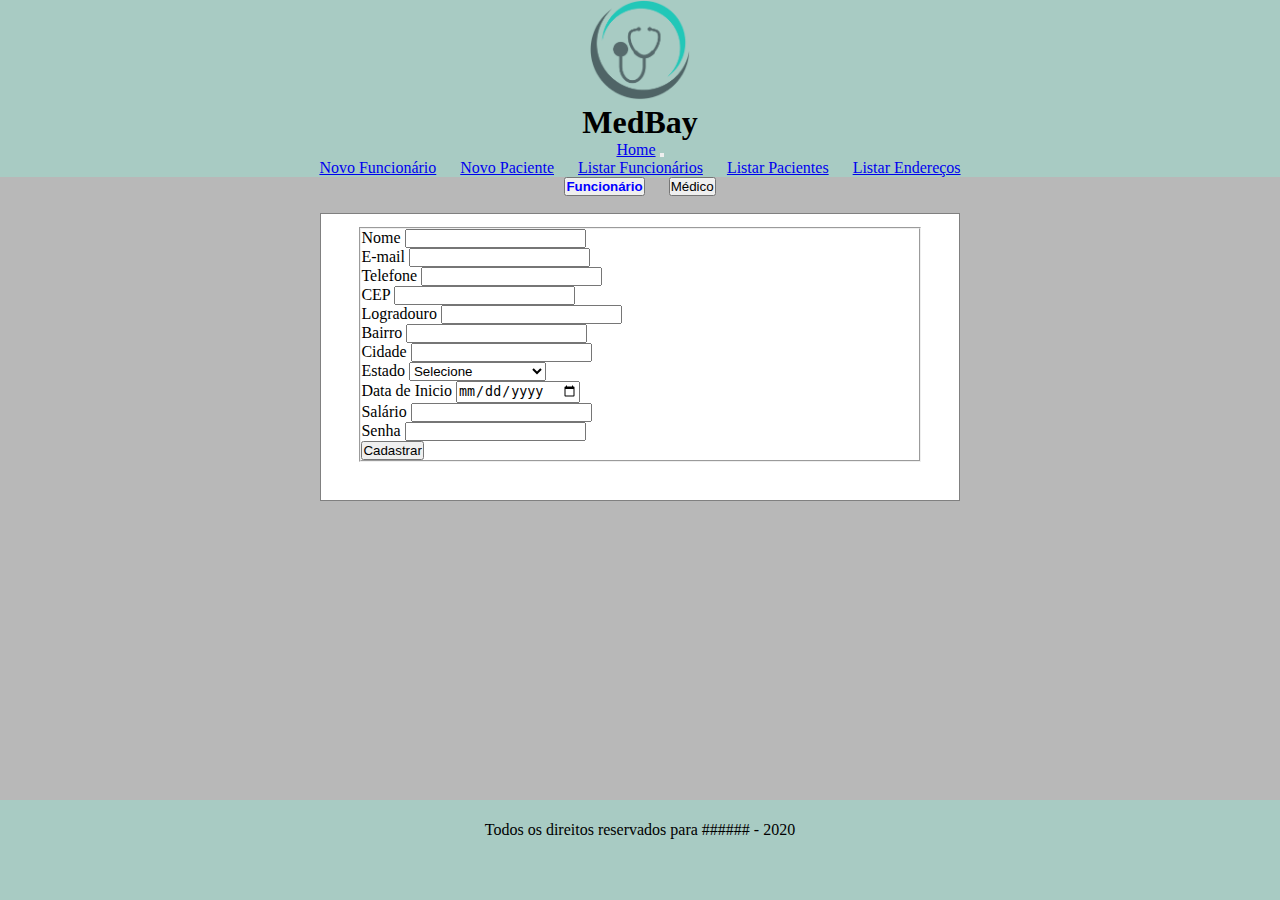
==== paginas/cadastro_funcionario/index.html @ 80902585 "att" ====
<!DOCTYPE html>
<html lang="pt-br">
<head>
    <meta charset="UTF-8">
    <meta name="viewport" content="width=device-width, initial-scale=1.0">
    <title>Cadastro Funcionários</title>
    <link href="https://cdn.jsdelivr.net/npm/bootstrap@5.0.0-alpha3/dist/css/bootstrap.min.css" rel="stylesheet"
    integrity="sha384-CuOF+2SnTUfTwSZjCXf01h7uYhfOBuxIhGKPbfEJ3+FqH/s6cIFN9bGr1HmAg4fQ" crossorigin="anonymous">

    <link rel="stylesheet" href="styles.css">

</head>
<body>
  <header>
    <div>
      <img id="logoCabe" src="../images/2632 [Convertido]-01.png" />
      <h1>MedBay</h1>
    </div>
    <nav class="navbar navbar-expand-lg navbar-light bg-light">
      <div class="container-fluid">
        <a class="navbar-brand" href="../home/index.html">Home</a>
        <button
          class="navbar-toggler"
          type="button"
          data-bs-toggle="collapse"
          data-bs-target="#navbarSupportedContent"
          aria-controls="navbarSupportedContent"
          aria-expanded="false"
          aria-label="Toggle navigation"
        >
          <span class="navbar-toggler-icon"></span>
        </button>
        <div class="collapse navbar-collapse" id="navbarSupportedContent">
          <ul class="navbar-nav m-auto mb-2 mb-lg-0">
            <li class="nav-item">
              <a class="nav-link active" aria-current="page" href="../cadastro_funcionario/index.html"
                >Novo Funcionário</a
              >
            </li>
            <li class="nav-item">
              <a class="nav-link active" aria-current="page" href="../cadastro_paciente/index.html"
                >Novo Paciente</a
              >
            </li>
            <li class="nav-item">
              <a class="nav-link active" aria-current="page" href="#"
                >Listar Funcionários</a
              >
            </li>
            <li class="nav-item">
              <a class="nav-link active" aria-current="page" href="#"
                >Listar Pacientes</a
              >
            </li>
            <li class="nav-item">
              <a class="nav-link active" aria-current="page" href="#"
                >Listar Endereços</a
              >
            </li>
          </ul>
        </div>
      </div>
    </nav>
  </header>
    <div class="funcButton divBack pt-2">
        <section>
            <ul>
                <li><button>Funcionário</button></li>
                <li><button>Médico</button></li>
                
            </ul>
        </section>
      </div>

    <main>
        <div class="tabs">
            <section>
              <form action="cadastra_func.php" method="POST">

                <fieldset>
                  
        
                  <div class="row g-3">
                   
                      <div class="col-9">
                        <label for="nome" class="form-label">Nome</label>
                        <input type="text" name="nome" class="form-control" id="nome">
                      </div>
              
                     
                      <div class="col-sm-9">
                        <label for="email" class="form-label">E-mail</label>
                        <input type="email" name="email" class="form-control" id="email">
                      </div>
                      <div class="col-sm-3">
                        <label for="tele" class="form-label">Telefone</label>
                        <input type="tel" name="tele" class="form-control" id="tele">
                      </div>
              
                    
                      <div class="col-sm">
                        <label for="cep" class="form-label">CEP</label>
                        <input type="number" name="cep" class="form-control" id="cep">
                      </div>
                      <div class="col-sm-5">
                        <label for="logra" class="form-label">Logradouro</label>
                        <input type="text" name="logra" class="form-control" id="logra">
                      </div>
                      <div class="col-sm-5">
                          <label for="bairro" class="form-label">Bairro</label>
                          <input type="text" name="bairro" class="form-control" id="bairro">
                      </div>
                      <div class="col-sm-5">
                          <label for="cidade" class="form-label">Cidade</label>
                          <input type="text" name="cidade" class="form-control" id="cidade">
                      </div>
                      <div class="col-sm-5">
                        <label for="estado" class="form-label">Estado</label>
                        <select id="estado" class="form-select" placeholder="Estado" name="estado">
                          <option selected>Selecione</option>
                          <option value="MG">MG - Minas Gerais</option>
                          <option value="RJ">RJ - Rio de Janeiro</option>
                          <option value="sp">SP - São Paulo</option>
                        </select>
                    </div>
                    <div class="col-sm-5">
                      <label for="inicio" class="form-label">Data de Inicio</label>
                      <input type="date" name="inicio" class="form-control" id="inicio">
                  </div>
                  <div class="col-sm-5">
                      <label for="salario" class="form-label">Salário</label>
                      <input type="number" name="salario" class="form-control" id="salario">
                  </div>
                  <div class="col-sm-5">
                      <label for="senha" class="form-label">Senha</label>
                      <input type="password" name="senha" class="form-control" id="senha">
                  </div>
                  <div class="col-12 pt-3" >
                    <button type="submit" class="btn btn-primary pt-2">Cadastrar</button>
                  </div>
                </fieldset>
  
              </form>
              
            </section>
            <section>
              <form action="cadastra_med.php" method="POST">

                <fieldset>
                  
        
                  <div class="row g-3">
                   
                      <div class="col-9">
                        <label for="nome" class="form-label">Nome</label>
                        <input type="text" name="nome" class="form-control" id="nome">
                      </div>
              
                     
                      <div class="col-sm-9">
                        <label for="email" class="form-label">E-mail</label>
                        <input type="email" name="email" class="form-control" id="email">
                      </div>
                      <div class="col-sm-3">
                        <label for="tele" class="form-label">Telefone</label>
                        <input type="tel" name="tele" class="form-control" id="tele">
                      </div>
              
                    
                      <div class="col-sm">
                        <label for="cep" class="form-label">CEP</label>
                        <input type="number" name="cep" class="form-control" id="cep">
                      </div>
                      <div class="col-sm-5">
                        <label for="logra" class="form-label">Logradouro</label>
                        <input type="text" name="logra" class="form-control" id="logra">
                      </div>
                      <div class="col-sm-5">
                          <label for="bairro" class="form-label">Bairro</label>
                          <input type="text" name="bairro" class="form-control" id="bairro">
                      </div>
                      <div class="col-sm-5">
                          <label for="cidade" class="form-label">Cidade</label>
                          <input type="text" name="cidade" class="form-control" id="cidade">
                      </div>
                      <div class="col-sm-5">
                        <label for="estado" class="form-label">Estado</label>
                        <select id="estado" class="form-select" placeholder="Estado" name="estado">
                          <option selected>Selecione</option>
                          <option value="mg">MG - Minas Gerais</option>
                          <option value="rj">RJ - Rio de Janeiro</option>
                          <option value="sp">SP - São Paulo</option>
                        </select>
                    </div>
                    <div class="col-sm-5">
                        <label for="inicio" class="form-label">Data de Inicio</label>
                        <input type="date" name="inicio" class="form-control" id="inicio">
                    </div>
                    <div class="col-sm-5">
                        <label for="salario" class="form-label">Salário</label>
                        <input type="number" name="salario" class="form-control" id="salario">
                    </div>
                    <div class="col-sm-5">
                        <label for="senha" class="form-label">Senha</label>
                        <input type="password" name="senha" class="form-control" id="senha">
                    </div>
                 
                  
        
        
                </fieldset>
        
                <fieldset>
                  
        
                  <div class="row g-3">
        
                    <div class="col-sm-6">
                      <label for="especialidade" class="form-label">Especialidade</label>
                      <input type="text" name="especialidade" class="form-control" id="especialidade">
                    </div>
                    <div class="col-sm-6">
                      <label for="crm" class="form-label">CRM</label>
                      <input type="number" name="crm" class="form-control" id="crm">
                    </div>
                  </div>
                </fieldset>
                <div class="col-sm pt-3" >
                  <button type="submit" class="btn btn-primary">Cadastrar</button>
                </div>
              </form>
              
            </section>
           

        </div>
    </main>
    <script src="index.js">
    
    </script>
    <footer class="footer">
      <div>
        <p>Todos os direitos reservados para ###### - 2020</P>
      </div>
    </footer>
</body>
</html>
---- paginas/cadastro_funcionario/styles.css ----
body{
            background-color: rgb(184, 184, 184);
        }
        *{padding:0;margin: 0;}
        
        ul{
            list-style-type: none;
            text-align: center;
        
        }
        .divBack{
            background-color: white;
        }
        div li{
            display: inline;
            padding: 0 10px;
            
        }
        .funcButton{
            
            border: none;
            outline: none;
           background-color: inherit;
            height: 30px;
            
            
        }

        div button:hover{
            color: blue;
            cursor: pointer;
            text-decoration: underline;
        }

        button.buttonActive{
            font-weight: bold;
            color: blue;
        }
        main h2{
            color: darkblue;
            text-align: center;
        }
        main section{
            border: 1px solid grey;
            margin: 0.5% 25%;

            padding :1% 3% 3%;
            background-color: white;
            
        }
        main section p{
            margin: 1px 0 ;
            padding: 10px 0;
        }
        
       
        .tabs section{
            display: none;    
        }
        section.tabActive{
            display: block;
        }

        header{
            width:100%;
            text-align:center;
            background-color: rgba(147, 228, 210, 0.425);
        }

        footer{
            position: absolute;
            bottom: 0;
            width: 100%;
            height: 100px;
            line-height: 60px;
            background-color:rgba(147, 228, 210, 0.425);
        }
        footer p{
          text-align : center;
        }
        #logoCabe{
          height: 100px;
          width: 100px;
          display:inline-block;
        margin: 0 auto;
        }
    
        #navAtual{
            color: blue;
            }
            #navAtual:hover{
            color: blue;
            cursor: pointer;
            text-decoration: underline;
            }
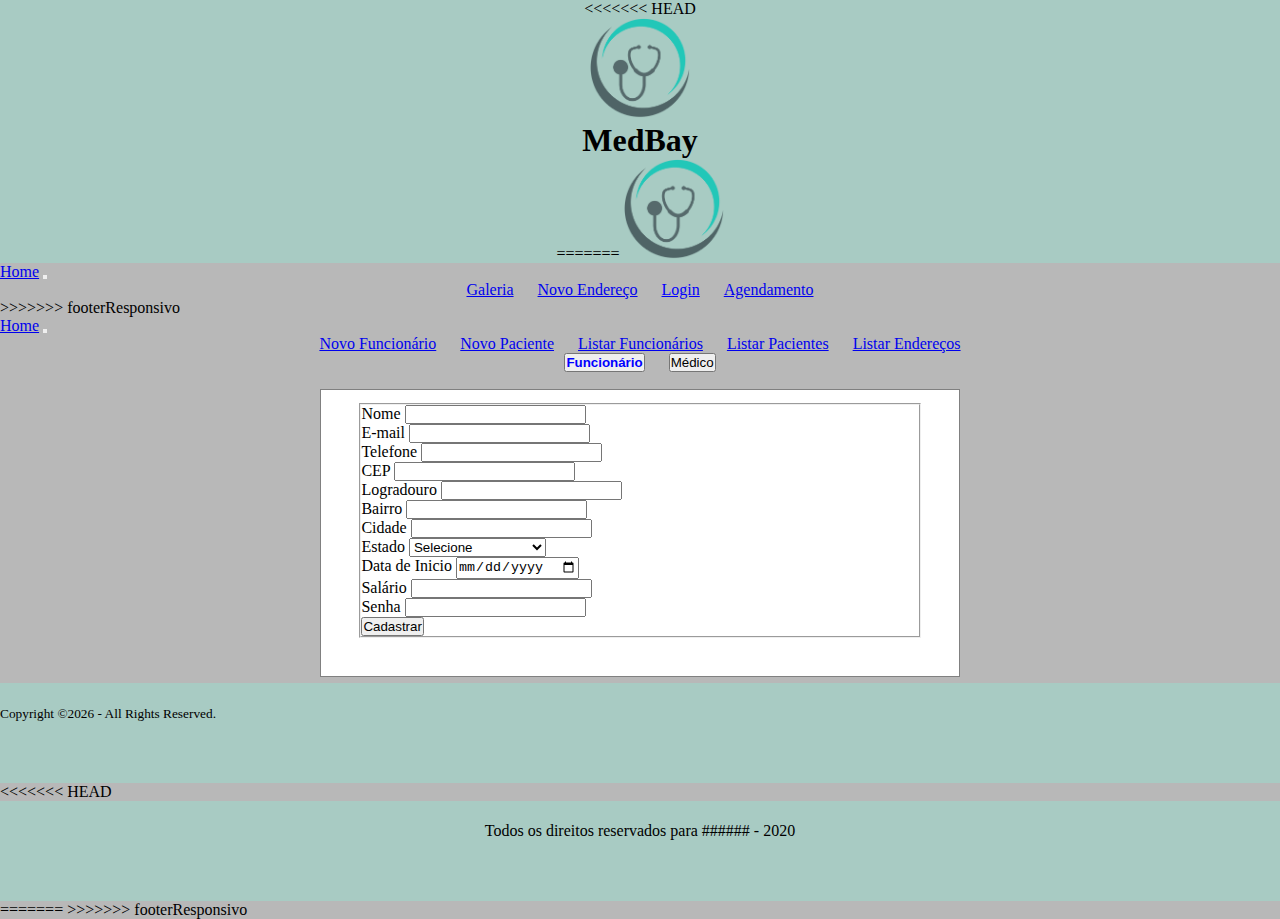
==== commit 9b1db6e6: "merge das branchs" ====
--- a/paginas/cadastro_funcionario/index.html
+++ b/paginas/cadastro_funcionario/index.html
@@ -12,9 +12,36 @@
 </head>
 <body>
   <header>
+<<<<<<< HEAD
     <div>
       <img id="logoCabe" src="../images/2632 [Convertido]-01.png" />
       <h1>MedBay</h1>
+=======
+    <img id="logoCabe" src="../images/2632 [Convertido]-01.png">
+  </header>
+  <nav class="navbar navbar-expand-lg navbar-light bg-light">
+    <div class="container-fluid">
+      <a class="navbar-brand" href="#">Home</a>
+      <button class="navbar-toggler" type="button" data-bs-toggle="collapse" data-bs-target="#navbarSupportedContent" aria-controls="navbarSupportedContent" aria-expanded="false" aria-label="Toggle navigation">
+        <span class="navbar-toggler-icon"></span>
+      </button>
+      <div class="collapse navbar-collapse" id="navbarSupportedContent">
+        <ul class="navbar-nav m-auto mb-2 mb-lg-0">
+          <li class="nav-item">
+            <a class="nav-link active" aria-current="page" href="../Galeria/index.html">Galeria</a>
+          </li>
+          <li class="nav-item">
+            <a class="nav-link active" aria-current="page" href="#">Novo Endereço</a>
+          </li>
+          <li class="nav-item">
+            <a class="nav-link active" aria-current="page" href="../login/index.html" id="navAtual">Login</a>
+          </li>
+          <li class="nav-item">
+            <a class="nav-link active" aria-current="page" href="../agendamento/index.html">Agendamento</a>
+          </li>
+        </ul>
+      </div>
+>>>>>>> footerResponsivo
     </div>
     <nav class="navbar navbar-expand-lg navbar-light bg-light">
       <div class="container-fluid">
@@ -235,13 +262,27 @@
 
         </div>
     </main>
+    <footer class="footer">
+      <div class="col-12">
+        
+        <div class="text-center py-2">
+           <small class="text-center text-black">
+              Copyright <span>©</span><span class='mr-2'></span><span><script>document.write(new Date().getFullYear());</script></span> - <span>All Rights Reserved.</span>
+           </small>
+        </div>
+     </div>
+    </footer>
     <script src="index.js">
     
     </script>
+<<<<<<< HEAD
     <footer class="footer">
       <div>
         <p>Todos os direitos reservados para ###### - 2020</P>
       </div>
     </footer>
+=======
+
+>>>>>>> footerResponsivo
 </body>
 </html>--- a/paginas/cadastro_funcionario/styles.css
+++ b/paginas/cadastro_funcionario/styles.css
@@ -69,9 +69,7 @@
         }
 
         footer{
-            position: absolute;
-            bottom: 0;
-            width: 100%;
+            
             height: 100px;
             line-height: 60px;
             background-color:rgba(147, 228, 210, 0.425);
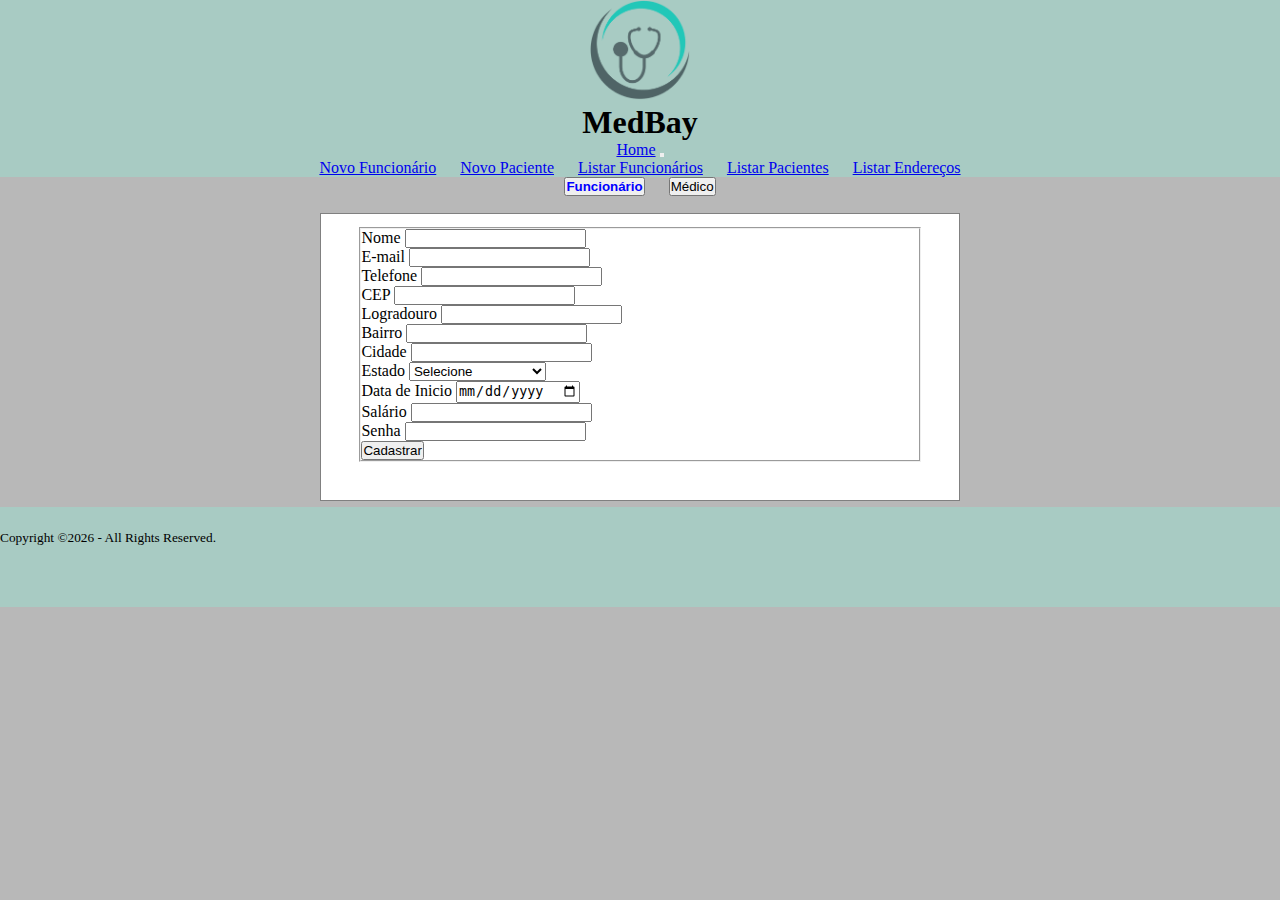
==== commit 1e6fdad8: "Atualização footer + main" ====
--- a/paginas/cadastro_funcionario/index.html
+++ b/paginas/cadastro_funcionario/index.html
@@ -12,36 +12,9 @@
 </head>
 <body>
   <header>
-<<<<<<< HEAD
     <div>
       <img id="logoCabe" src="../images/2632 [Convertido]-01.png" />
       <h1>MedBay</h1>
-=======
-    <img id="logoCabe" src="../images/2632 [Convertido]-01.png">
-  </header>
-  <nav class="navbar navbar-expand-lg navbar-light bg-light">
-    <div class="container-fluid">
-      <a class="navbar-brand" href="#">Home</a>
-      <button class="navbar-toggler" type="button" data-bs-toggle="collapse" data-bs-target="#navbarSupportedContent" aria-controls="navbarSupportedContent" aria-expanded="false" aria-label="Toggle navigation">
-        <span class="navbar-toggler-icon"></span>
-      </button>
-      <div class="collapse navbar-collapse" id="navbarSupportedContent">
-        <ul class="navbar-nav m-auto mb-2 mb-lg-0">
-          <li class="nav-item">
-            <a class="nav-link active" aria-current="page" href="../Galeria/index.html">Galeria</a>
-          </li>
-          <li class="nav-item">
-            <a class="nav-link active" aria-current="page" href="#">Novo Endereço</a>
-          </li>
-          <li class="nav-item">
-            <a class="nav-link active" aria-current="page" href="../login/index.html" id="navAtual">Login</a>
-          </li>
-          <li class="nav-item">
-            <a class="nav-link active" aria-current="page" href="../agendamento/index.html">Agendamento</a>
-          </li>
-        </ul>
-      </div>
->>>>>>> footerResponsivo
     </div>
     <nav class="navbar navbar-expand-lg navbar-light bg-light">
       <div class="container-fluid">
@@ -275,14 +248,5 @@
     <script src="index.js">
     
     </script>
-<<<<<<< HEAD
-    <footer class="footer">
-      <div>
-        <p>Todos os direitos reservados para ###### - 2020</P>
-      </div>
-    </footer>
-=======
-
->>>>>>> footerResponsivo
 </body>
 </html>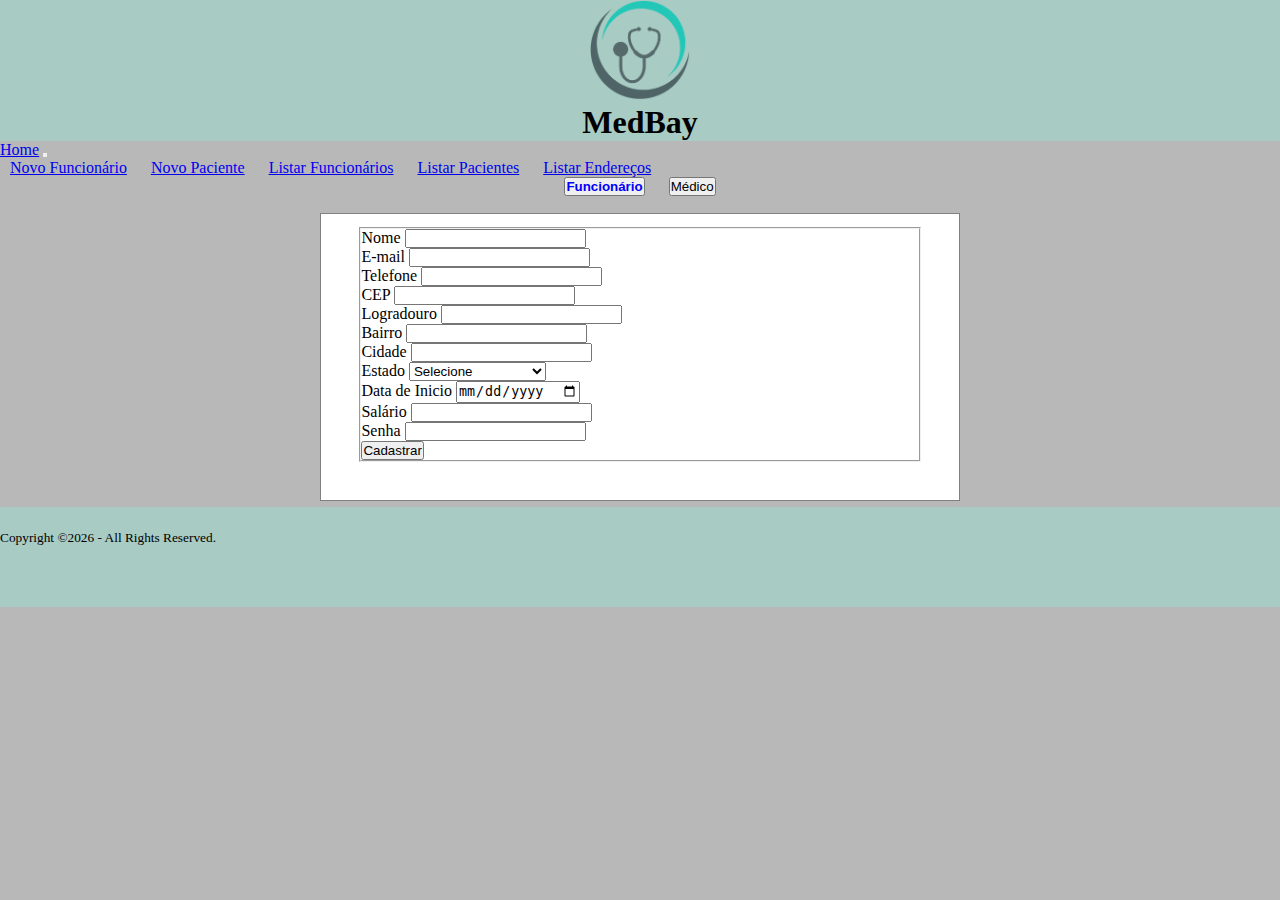
==== commit a87d6237: "Atualização header" ====
--- a/paginas/cadastro_funcionario/index.html
+++ b/paginas/cadastro_funcionario/index.html
@@ -12,10 +12,9 @@
 </head>
 <body>
   <header>
-    <div>
       <img id="logoCabe" src="../images/2632 [Convertido]-01.png" />
       <h1>MedBay</h1>
-    </div>
+    </header>
     <nav class="navbar navbar-expand-lg navbar-light bg-light">
       <div class="container-fluid">
         <a class="navbar-brand" href="../home/index.html">Home</a>
@@ -61,7 +60,7 @@
         </div>
       </div>
     </nav>
-  </header>
+
     <div class="funcButton divBack pt-2">
         <section>
             <ul>
@@ -248,5 +247,8 @@
     <script src="index.js">
     
     </script>
+        <script src="https://cdn.jsdelivr.net/npm/@popperjs/core@2.5.4/dist/umd/popper.min.js" integrity="sha384-q2kxQ16AaE6UbzuKqyBE9/u/KzioAlnx2maXQHiDX9d4/zp8Ok3f+M7DPm+Ib6IU" crossorigin="anonymous"></script>
+        <script src="https://cdn.jsdelivr.net/npm/bootstrap@5.0.0-beta1/dist/js/bootstrap.min.js" integrity="sha384-pQQkAEnwaBkjpqZ8RU1fF1AKtTcHJwFl3pblpTlHXybJjHpMYo79HY3hIi4NKxyj" crossorigin="anonymous"></script>
+      
 </body>
 </html>--- a/paginas/cadastro_funcionario/styles.css
+++ b/paginas/cadastro_funcionario/styles.css
@@ -4,7 +4,7 @@
         }
         *{padding:0;margin: 0;}
         
-        ul{
+        section ul{
             list-style-type: none;
             text-align: center;
         
@@ -53,6 +53,10 @@
             margin: 1px 0 ;
             padding: 10px 0;
         }
+
+        h1{
+            margin-bottom: 0px;
+        }
         
        
         .tabs section{
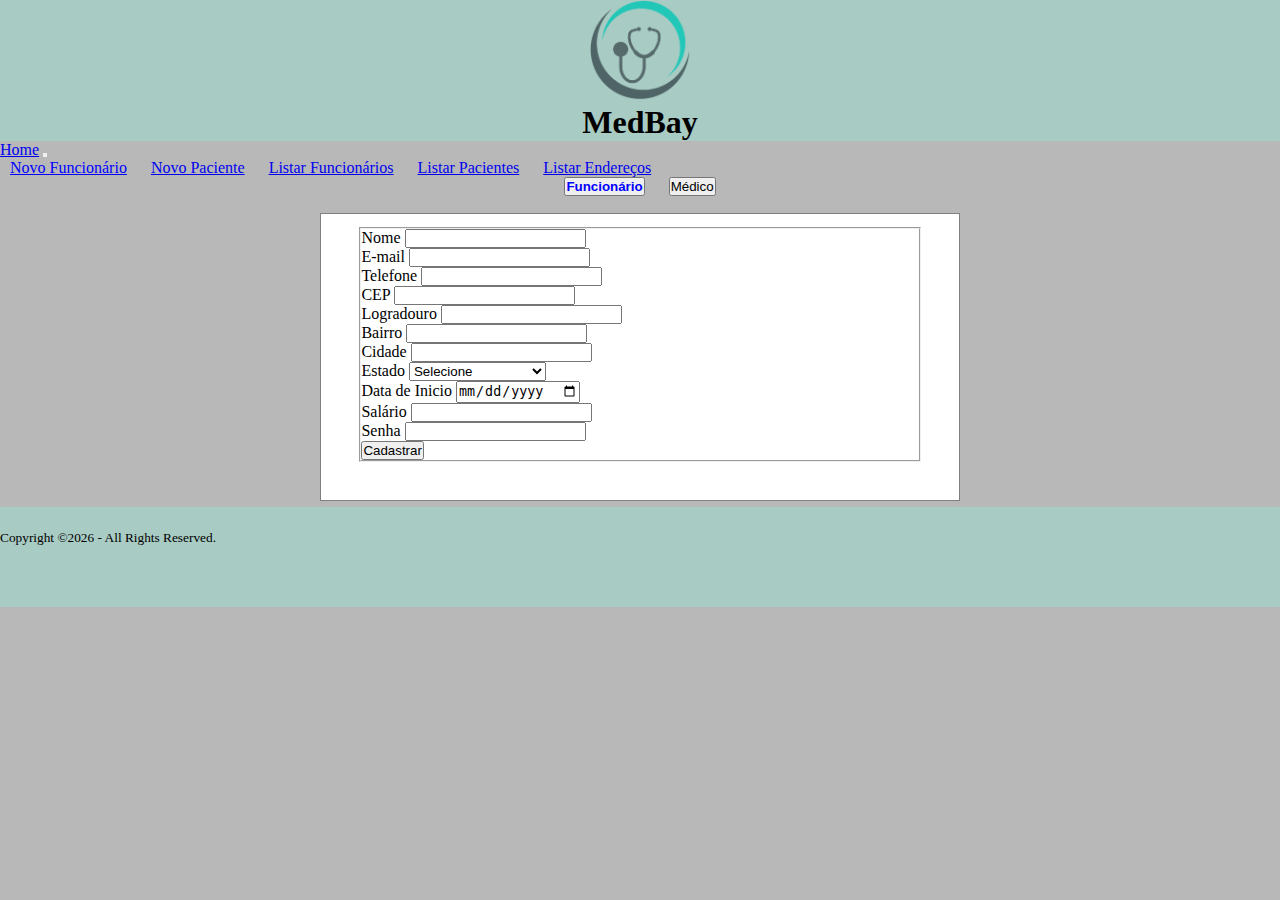
==== commit 6ae7f70b: "Alterações" ====
--- a/paginas/cadastro_funcionario/index.html
+++ b/paginas/cadastro_funcionario/index.html
@@ -32,7 +32,7 @@
         <div class="collapse navbar-collapse" id="navbarSupportedContent">
           <ul class="navbar-nav m-auto mb-2 mb-lg-0">
             <li class="nav-item">
-              <a class="nav-link active" aria-current="page" href="../cadastro_funcionario/index.html"
+              <a class="nav-link active" aria-current="page" href="../cadastro_funcionario/index.html" id="navAtual"
                 >Novo Funcionário</a
               >
             </li>
@@ -64,8 +64,8 @@
     <div class="funcButton divBack pt-2">
         <section>
             <ul>
-                <li><button>Funcionário</button></li>
-                <li><button>Médico</button></li>
+                <li><button class="btn">Funcionário</button></li>
+                <li><button class="btn">Médico</button></li>
                 
             </ul>
         </section>
--- a/paginas/cadastro_funcionario/styles.css
+++ b/paginas/cadastro_funcionario/styles.css
@@ -95,4 +95,6 @@
             color: blue;
             cursor: pointer;
             text-decoration: underline;
-            }+            }
+
+        